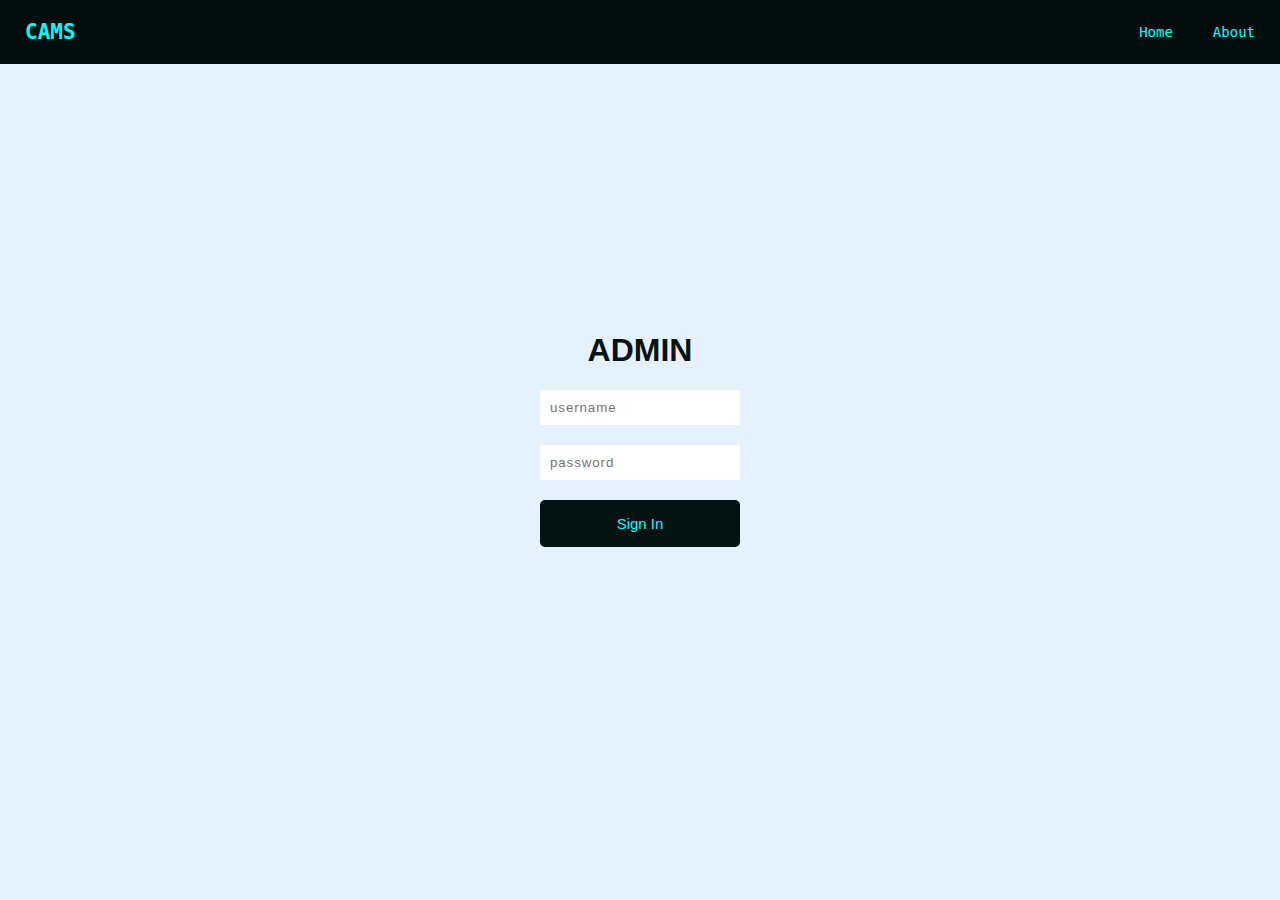
==== frontend/admin-login.html @ b190b0d1 "feat: separate each part into their own file and implement admin login logic" ====
<!DOCTYPE html>
<html lang="en">
  <head>
    <meta charset="UTF-8" />
    <meta
      http-equiv="X-UA-Compatible"
      content="IE=edge"
    />
    <meta
      name="viewport"
      content="width=device-width, initial-scale=1.0"
    />
    <!-- <link
      rel="preconnect"
      href="https://fonts.googleapis.com"
    />
    <link
      rel="preconnect"
      href="https://fonts.gstatic.com"
      crossorigin
    />
    <link
      href="https://fonts.googleapis.com/css2?family=Montserrat:wght@200;300&family=Quicksand:wght@300&family=Secular+One&family=Montserrat+Alternates:wght@100;800&family=Saira:wght@100&family=Ysabeau:wght@200&family=Roboto+Mono:wght@200&family=Share+Tech+Mono&family=Ubuntu+Mono&display=swap"
      rel="stylesheet"
    /> -->
    <link
      rel="stylesheet"
      href="https://cdnjs.cloudflare.com/ajax/libs/font-awesome/6.4.0/css/all.min.css"
      integrity="sha512-iecdLmaskl7CVkqkXNQ/ZH/XLlvWZOJyj7Yy7tcenmpD1ypASozpmT/E0iPtmFIB46ZmdtAc9eNBvH0H/ZpiBw=="
      crossorigin="anonymous"
      referrerpolicy="no-referrer"
    />
    <link
      rel="stylesheet"
      href="./styles.css"
    />
    <title>Admin Log In</title>
  </head>
  <body>
    <section id="admin-login">
      <header
        id="reporting-header"
        class="header"
      >
        <nav
          id="reporting-nav"
          class="nav"
        >
          <div id="reporting-nav-logo-container">
            <h2 id="reporting-nav-logo"><a href="./index.html">CAMS</a></h2>
          </div>

          <div id="reporting-nav-link-container">
            <i
              class="fa fa-bars icon"
              id="hamburger"
            ></i>
            <ul id="reporting-nav-link">
              <li>
                <a
                  href="./index/html"
                  class="link"
                  >Home</a
                >
              </li>
              <li>
                <a
                  href="./index.html#about"
                  class="link"
                  >About</a
                >
              </li>

              <!-- <li>
                <a href="./admin-login.html"
                  ><button class="btn btn-admin-login link">
                    Sign In As Admin
                  </button></a
                >
              </li> -->

              <!-- <li>
                <a href=""
                  ><button class="btn btn-admin-login link">Sign Out</button></a
                >
              </li> -->
            </ul>
          </div>
        </nav>
      </header>
      <h1>ADMIN</h1>
      <form
        action=""
        name="admin-login"
        method="post"
      >
        <input
          type="text"
          class="input"
          id="username"
          name="username"
          placeholder="username"
        />
        <input
          type="password"
          class="input"
          id="password"
          placeholder="password"
          name="password"
        />
        <button
          type="submit"
          class="btn"
          id="login"
          name="login"
        >
          Sign In
        </button>
        <!-- <a href="./dashboard.html"
          ><button
            type="button"
            class="btn"
            id="login"
            name="login"
          >
            Sign In
          </button></a
        > -->
      </form>

      <!--        MENU ON MOBILE DEVICES      -->
      <aside id="menu-container">
        <div id="menu-icon-container">
          <i
            class="fa fa-times icon"
            id="close-menu"
          ></i>
        </div>
        <div id="menu-link-wrapper">
          <ul id="menu-link">
            <li>
              <a
                href="./index.html"
                class="link"
                >Home</a
              >
            </li>
            <li>
              <a
                href="./index.html#about"
                class="link"
                >About</a
              >
            </li>
            <li>
              <a href="./admin-login.html"
                ><button class="btn btn-admin-login link">Sign In</button></a
              >
            </li>
            <!-- <li>
              <a href=""
                ><button class="btn btn-admin-login link">Sign Out</button></a
              >
            </li> -->
          </ul>
        </div>
      </aside>
    </section>
    <script src="./admin-login.js"></script>
  </body>
</html>
---- frontend/styles.css ----
:root {
  /* Color Scheme */
  --aqua: #00ffff;
  --dark-aqua: #041212;
  --darker-aqua: #020c0c;
  --slate: #8892b0;
  --light-slate: #a8b2d1;
  --lighter-slate: #ccd6f6;
  --white: #e6f1ff;
  --black: #000;

  /* Font Family ----------------------------------*/
  --ff-mono: "Share Tech Mono", "Ubuntu Mono", "Roboto Mono", monospace;
  --ff-sans: "Montserrat", "Quicksand", "Century Gothic", sans-serif;

  /* FONT SIZES */
  --fs-para: clamp(1.2rem, 1.3vw, 1.4rem);
  --fs-heading1: clamp(2.2rem, 4vw, 4.3rem);
  --fs-heading2: clamp(1.7rem, 2.5vw, 2.5rem);
  --fs-link: clamp(1.8rem, 4vw, 2rem);
  --fs-tools: clamp(1.5rem, 4vw, 1.7rem);

  /* Other variables */
}

* {
  margin: 0;
  padding: 0;
  box-sizing: border-box;
}
html {
  font-size: 62.5%;
  height: 100%;
  scroll-behavior: smooth;
}
body {
  font-size: 1.6rem;
  height: 100%;
  /* overflow: hidden; */
}

#root {
  width: 100%;
}

#inner-container {
  /* min-height: 100vh; */
  /* background-color: var(--maroon); */
}
/* #reporting-container {
  display: none;
} */

.header {
  position: fixed;
  top: 0;
  width: 100%;
  padding: 20px 0;
  display: flex;
  align-items: center;
  color: var(--aqua);
  z-index: 1;
  font-family: var(--ff-mono);
  background-color: var(--darker-aqua);
  font-size: var(--fs-para);
}

/* Navigation --------------------------------------------------------------------------------------------------*/
.nav {
  display: flex;
  justify-content: space-between;
  align-items: center;
  width: 100%;
  padding: 0 25px;
}
#reporting-nav-link {
  /* display: flex; */
  align-items: center;
  justify-content: center;
  list-style: none;
  gap: 40px;
  cursor: pointer;
  display: none;
}

#reporting-nav-link li {
  list-style: none;
}

#reporting-nav-link a,
#reporting-nav-logo a {
  text-decoration: none;
  color: var(--aqua);
}

#reporting-nav-link a:hover {
  color: var(--lighter-slate);
}

/* -------------BUTTON STYLES ---------------------------- */
.btn {
  padding: 15px 30px;
  border-radius: 5px;
  border: none;
  outline: none;
  cursor: pointer;
}
.btn a {
  text-decoration: none;
  color: inherit;
}

#btn-read-more {
  border: 1px solid var(--aqua);
  background: transparent;
  color: var(--aqua);
}

#btn-report-case {
  color: var(--white);
  background-color: var(--aqua);
  background-color: #791111;
  box-shadow: 2px 2px 4px var(--black), -2px -2px 4px var(--black);
}

.btn-admin-login {
  border: 1px solid var(--aqua);
  background: transparent;
  color: var(--aqua);
  /* color: slategray; */
}

.btn-admin-login:hover,
#btn-read-more:hover {
  color: var(--black);
  background-color: var(--aqua);
}

/* #btn-read-more:hover {
  color: var(--black);
  background-color: var(--aqua);
} */

#login,
#btn-submit-case,
#add-perpetrator {
  background-color: var(--dark-aqua);
  color: var(--aqua);
  padding: 15px;
  font-size: 1.5rem;
}

#login {
  width: 100%;
  max-width: 200px;
}

#add-perpetrator {
  padding: 10px 15px;
  font-size: 1.3rem;
}

#login:hover,
#btn-submit-case:hover,
#add-perpetrator:hover {
  opacity: 0.8;
}

/* -------------------- INPUT STYLES --------------------- */

.input,
.select {
  border: none;
  outline: none;
  width: 100%;
  max-width: 200px;
  margin-bottom: 20px;
  padding: 10px;
  color: var(--dark-aqua);
  font-family: var(--ff-sans);
  letter-spacing: 0.9px;
}

/* Reporting Footer -----------------------------------------------------------------------------------*/
#reporting-footer {
  width: 100%;
  padding: 30px 0;
  display: flex;
  align-items: center;
  justify-content: center;
  color: var(--aqua);
  background-color: var(--darker-aqua);
}
#reporting-footer p {
  font-family: var(--ff-mono);
  font-size: var(--fs-para);
  text-align: center;
  padding: 0 20px;
  line-height: 1.9;
}

.icon {
  font-size: 2rem;
  cursor: pointer;
  color: var(--aqua);
}

/*---------------------------MENU FOR MOBILE DEVICES */

#menu-container {
  position: fixed;
  top: 0;
  right: 0;
  display: none;
  width: 60%;
  height: 100%;
  z-index: 2;
  padding: 20px 25px;
  flex-direction: column;
  gap: 50px;
  background-color: var(--dark-aqua);
  font-family: var(--ff-mono);
}

#menu-icon-container {
  display: flex;
  justify-content: flex-end;
}

#menu-link {
  display: flex;
  flex-direction: column;
  align-items: center;
  justify-content: center;
  list-style: none;
  gap: 40px;
  cursor: pointer;
}

#menu-link li {
  list-style: none;
}

#menu-link a {
  text-decoration: none;
  color: var(--aqua);
}

#menu-link a:hover {
  color: var(--lighter-slate);
}

#menu-link-wrapper {
}

#close-menu {
}

/* PAGES FOR REPORTING ----------------------------------------------------------------*/

/* ----------- HOME  ---------------------- */
#home {
  min-height: 100vh;
  background: linear-gradient(rgba(0, 0, 0, 0.9), rgba(0, 0, 0, 0.9)),
    url("./assets/child1.jpg");
  background-repeat: no-repeat;
  background-position: center;
  background-size: cover;
  display: flex;
  justify-content: center;
  /* padding: 100px 0; */
  /* align-items: center; */
  font-family: "Montserrat Alternates", sans-serif;
  padding: 100px 0;
}
#home-wrapper {
  width: 100%;
  padding: 0 15px;
  display: flex;
  flex-direction: column;
  align-items: center;
  /* justify-content: center; */
  gap: 30px;
}
#home-wrapper h1 {
  text-align: center;
  font-size: var(--fs-heading1);
  line-height: 1.7;
  /* color: var(--white); */
  color: #791111;
  /* margin-bottom: 30px; */
}

#home-wrapper h3 {
  text-align: center;
  font-size: var(--fs-heading2);
  line-height: 1.7;
  color: var(--slate);
}

#home-btn-container {
  display: flex;
  gap: 20px;
  align-self: center;
  font-family: var(--ff-sans);
}

#about {
  /* display: none; */
  min-height: 100vh;
  display: flex;
  background-color: var(--darker-aqua);
  justify-content: center;
  /* padding: 100px 0; */
  color: var(--white);
  /* align-items: center; */
}
#about-container {
  display: flex;
  flex-direction: column;
  justify-content: center;
  align-items: center;
  padding: 20px;
  gap: 30px;
}
#about-container h1 {
  font-size: var(--fs-heading1);
  font-family: var(--ff-mono);
}
#about-body {
  display: flex;
  flex-direction: column;
  justify-content: center;
  align-items: center;
  gap: 20px;
}
#about-text-container p {
  font-family: var(--ff-sans);
  font-weight: bold;
  font-size: var(--fs-para);
  max-width: 500px;
  line-height: 2.5;
}

#about-image-container img {
  width: 100%;
  height: auto;
  max-width: 400px;
  border-radius: 5%;
}
/* #reporting {
  display: none;
} */
#admin-login,
#reporting {
  /* min-height: 100vh; */
  background-color: var(--white);
  /* display: none; */
  flex-direction: column;
  align-items: center;
  justify-content: center;
}
#admin-login {
  display: flex;
  min-height: 100vh;
}

#admin-login form {
  display: flex;
  flex-direction: column;
  align-items: center;
  justify-content: center;
  width: 50%;
  height: 200px;
  /* background-color: red; */
}
#admin-login h1 {
  font-family: var(--ff-sans);
  color: var(--dark-aqua);
}
#reporting {
  position: relative;
  /* background-color: var(--dark-aqua); */
}
#reporting-page-container {
  /* height: 80%; */
  width: 100%;
  display: flex;
  flex-direction: column;
  /* align-items: center; */
  justify-content: center;
  /* background-color: green; */
  gap: 30px;
  max-width: 700px;
  padding: 20px;
}

.fieldset {
  font-family: var(--ff-sans);
  border-radius: 5px;
  /* overflow-y: auto; */
  /* width: 100%; */
  /* display: flex;
  flex-direction: column; */
  /* background-color: var(--dark-aqua); */
}
.fieldset legend {
  padding: 5px;
}
.fieldset input {
  max-width: 250px;
  margin-top: 5px;
  margin-bottom: 0;
  /* max-width: 300px; */
}

.fieldset select {
  /* width: 100%;
  max-width: 200px; */
  margin-top: 5px;
  padding: 10px;
  background-color: #fff;
}
.reporting-input-container {
  display: flex;
  flex-wrap: wrap;
  /* grid-template-columns: 100%; */
  gap: 10px;
  padding: 20px;
  /* height: 400px; */
}
.fieldset label {
  color: var(--dark-aqua);
  font-size: 1.2rem;
}
textarea {
  border: none;
  outline: none;
  width: 100%;
  max-width: 200px;
  margin-top: 5px;
  /* margin-bottom: 20px; */
  padding: 10px;
  color: var(--dark-aqua);
  font-family: var(--ff-sans);
  font-size: var(--fs-para);
  letter-spacing: 0.9px;
}
.table-wrapper {
  margin-top: 15px;
  width: 100%;
  max-width: 800px;
  overflow-x: auto;
  /* font-family: "Montserrat Alternates", sans-serif; */
}
table {
  width: 100%;
  /* width: 800px; */
  border-collapse: collapse;
  font-size: var(--fs-para);
}
thead {
  background-color: var(--dark-aqua);
  color: var(--aqua);
}

th,
td {
  /* border-bottom: 1px #aff solid; */
  padding: 8px;
  text-align: left;
}

tr:nth-child(even) {
  background-color: var(--dark-aqua);
  color: var(--aqua);
}

#add-perpetrator-container {
  padding-left: 5px;
  padding-top: 10px;
}

#submit-case-container {
  display: flex;
  justify-content: center;
  align-items: center;
}

/* #reporting {
  display: none;
  align-items: center;
  justify-content: center;
} */

/* ----------------------Modal ---------------------------- */
#modal {
  position: fixed;
  top: 0;
  left: 0;
  width: 100%;
  height: 100%;
  background: linear-gradient(rgba(0, 0, 0, 0.6), rgba(0, 0, 0, 0.6));

  display: none;
  flex-direction: column;
  align-items: center;
  justify-content: center;
  z-index: 5;
  font-family: "Montserat Alternates", sans-serif;
}
#modal-wrapper {
  width: 90%;
  max-width: 400px;
  background-color: var(--white);
  padding: 10px;
  font-size: var(--fs-para);
  display: flex;
  flex-direction: column;
  gap: 20px;
  margin-top: 25px;
}
.modal-head,
.modal-footer {
  display: flex;
  align-items: center;
  justify-content: space-between;
  color: var(--dark-aqua);
}
.modal-body {
  padding: 0 10px;
}
.modal-body input,
.modal-body select,
.modal-body textarea {
  margin-top: 5px;
  width: 100%;
  max-width: none;
  background-color: #fff;
  border: none;
}
.modal-head .icon {
  color: var(--dark-aqua);
}

.modal-footer {
  justify-content: flex-end;
  padding-right: 10px;
}

.modal-footer button {
  background-color: var(--dark-aqua);
  color: var(--aqua);
  padding: 10px 30px;
}

.modal-footer button:hover {
  opacity: 0.8;
}

/* --------------------------DASHBORAD--------------------------------------- */
#dashboard {
  position: relative;
}
#dashboard-header {
  position: absolute;
  top: 0;
  left: 0;
}

#dashboard-body {
  padding-top: 50px;
  /* background-color: blue; */
  min-height: 100vh;
  display: flex;
  flex-direction: column;
  gap: 20px;
  position: relative;
}
#chart-container {
  min-height: 40vh;
  width: 100%;
  display: flex;
  flex-direction: column;
  justify-content: center;
  align-items: center;
  /* display: grid;
  grid-template-columns: 33%; */
  gap: 20px;
  padding: 15px;
  /* background-color: #000; */
  overflow-x: auto;
}
#mChart,
#yChart {
  /* width: 400px; */
}

#table-container {
  background-color: white;
  padding-top: 60px;
  /* position: relative; */
}
.tabulator {
  height: 300px;
  padding: 10px;
  min-height: 300px;
}

.tabulator-row .tabulator-cell {
  /* height: 50px; */
  /* padding: 15px 0;
  padding-left: 10px;
  padding-bottom: 20px; */
}
.tabulator-tableholder {
  min-height: none;
}

.action-btn-container {
  z-index: 1;
  position: absolute;
  top: 55px;
  left: 0;
  width: 100%;
  height: 50px;
  display: flex;
  justify-content: flex-end;
  align-items: center;
  gap: 10px;
  padding: 40px 10px;
  /* background-color: white; */
}
#export {
  width: 100px;
  background-color: var(--dark-aqua);
  color: #fff;
  font-weight: bolder;
  border-radius: 5px;
}
#export option {
  background-color: var(--light-slate);
}

/* Media Queries ------------------------------------------------------------------------------*/

@media screen and (width >= 768px) {
  #hamburger {
    display: none;
  }
  #reporting-nav-link {
    display: flex;
  }
  #home {
    padding: 120px 0;
  }
  #about-body {
    flex-direction: row-reverse;
  }
  #chart-container {
    flex-direction: row;
    /* max-width: 400px; */
  }
}
/* @media screen and (width >= 480px){
  #chart-container {
    flex-direction: row;
    max-width: 300px;
  }
  canvas {
    width: 300px;
    height: 300px;
  }
} */
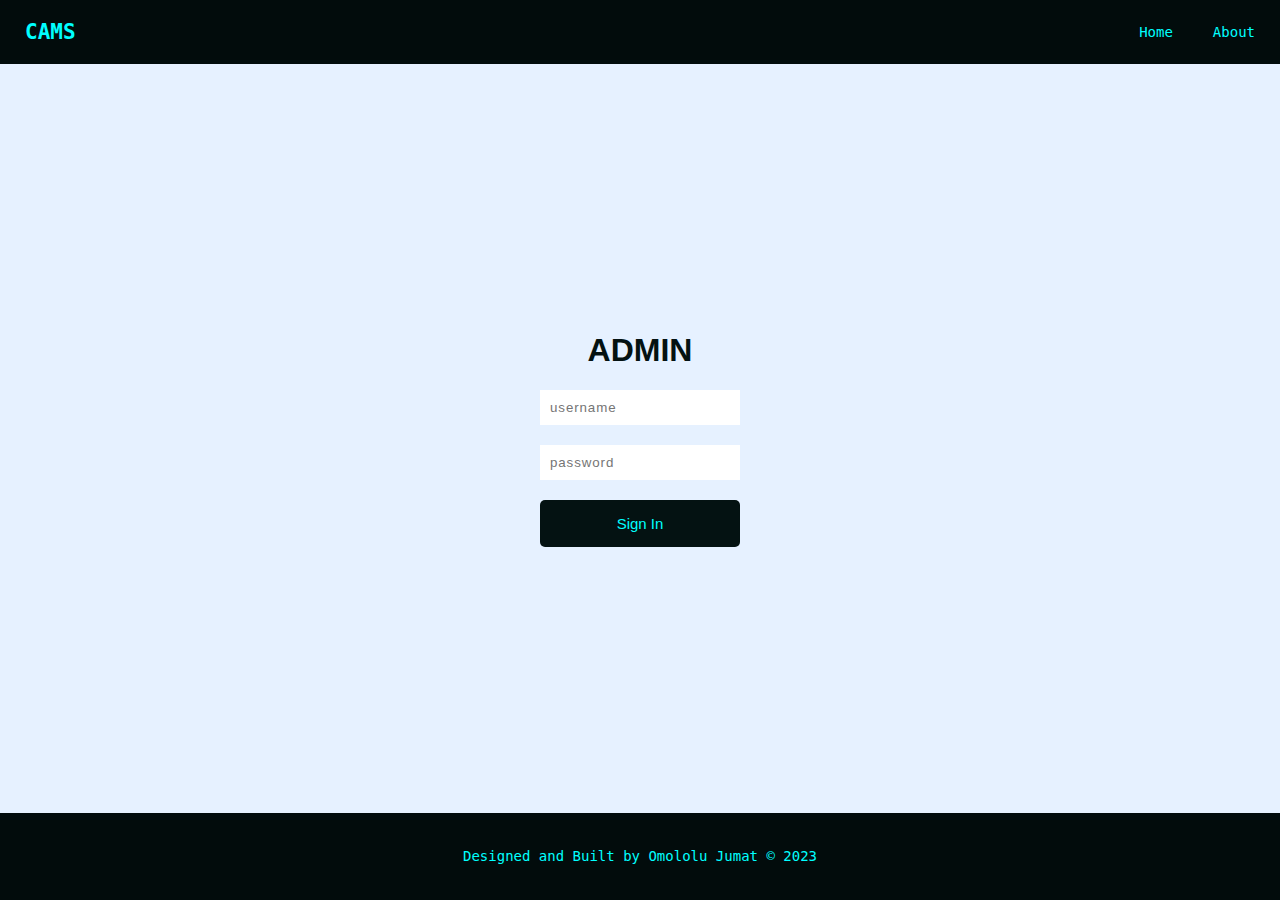
==== commit 171fcea2: "fix: addressed irregularities like overflow on the interface and complete the interpage routing" ====
--- a/frontend/admin-login.html
+++ b/frontend/admin-login.html
@@ -58,7 +58,7 @@
             <ul id="reporting-nav-link">
               <li>
                 <a
-                  href="./index/html"
+                  href="./index.html"
                   class="link"
                   >Home</a
                 >
@@ -88,6 +88,7 @@
           </div>
         </nav>
       </header>
+      <!-- <section class="admin-login-body"> -->
       <h1>ADMIN</h1>
       <form
         action=""
@@ -127,6 +128,7 @@
           </button></a
         > -->
       </form>
+      <!-- </section> -->
 
       <!--        MENU ON MOBILE DEVICES      -->
       <aside id="menu-container">
@@ -152,11 +154,11 @@
                 >About</a
               >
             </li>
-            <li>
+            <!-- <li>
               <a href="./admin-login.html"
                 ><button class="btn btn-admin-login link">Sign In</button></a
               >
-            </li>
+            </li> -->
             <!-- <li>
               <a href=""
                 ><button class="btn btn-admin-login link">Sign Out</button></a
@@ -164,7 +166,16 @@
             </li> -->
           </ul>
         </div>
+        <footer id="reporting-footer">
+          <p>Designed and Built by Omololu Jumat &copy; 2023</p>
+        </footer>
       </aside>
+      <footer
+        id="reporting-footer"
+        class="admin-login-footer"
+      >
+        <p>Designed and Built by Omololu Jumat &copy; 2023</p>
+      </footer>
     </section>
     <script src="./admin-login.js"></script>
   </body>
--- a/frontend/styles.css
+++ b/frontend/styles.css
@@ -52,7 +52,7 @@
 } */
 
 .header {
-  position: fixed;
+  position: sticky;
   top: 0;
   width: 100%;
   padding: 20px 0;
@@ -141,6 +141,10 @@
   background-color: var(--aqua);
 } */
 
+.sign-out,
+.protected {
+  display: none;
+}
 #login,
 #btn-submit-case,
 #add-perpetrator {
@@ -158,6 +162,11 @@
 #add-perpetrator {
   padding: 10px 15px;
   font-size: 1.3rem;
+}
+
+#btn-submit-case {
+  width: 100%;
+  /* padding: 20px 120px; */
 }
 
 #login:hover,
@@ -212,7 +221,7 @@
   top: 0;
   right: 0;
   display: none;
-  width: 60%;
+  width: 70%;
   height: 100%;
   z-index: 2;
   padding: 20px 25px;
@@ -363,6 +372,22 @@
 #admin-login {
   display: flex;
   min-height: 100vh;
+  /* flex-direction: column; */
+  justify-content: center;
+  align-items: center;
+  /* min-height: 100vh; */
+}
+#admin-login .header {
+  position: fixed;
+}
+.admin-login-body {
+  min-height: 100vh;
+  width: 100%;
+  display: flex;
+  flex-direction: column;
+  justify-content: center;
+  align-items: center;
+  background-color: red;
 }
 
 #admin-login form {
@@ -378,31 +403,36 @@
   font-family: var(--ff-sans);
   color: var(--dark-aqua);
 }
+
+.admin-login-footer {
+  position: fixed;
+  bottom: 0;
+  left: 0;
+}
 #reporting {
   position: relative;
   /* background-color: var(--dark-aqua); */
 }
 #reporting-page-container {
-  /* height: 80%; */
-  width: 100%;
-  display: flex;
-  flex-direction: column;
-  /* align-items: center; */
-  justify-content: center;
-  /* background-color: green; */
+  min-width: 100vw;
+  display: flex;
+  flex-direction: column;
+  align-items: center;
+  justify-content: center;
   gap: 30px;
-  max-width: 700px;
   padding: 20px;
+  padding-top: 60px;
 }
 
 .fieldset {
   font-family: var(--ff-sans);
   border-radius: 5px;
   /* overflow-y: auto; */
-  /* width: 100%; */
+  width: 100%;
   /* display: flex;
   flex-direction: column; */
   /* background-color: var(--dark-aqua); */
+  max-width: 600px;
 }
 .fieldset legend {
   padding: 5px;
@@ -427,6 +457,8 @@
   /* grid-template-columns: 100%; */
   gap: 10px;
   padding: 20px;
+  /* width: 100%;
+  max-width: 700px; */
   /* height: 400px; */
 }
 .fieldset label {
@@ -449,7 +481,6 @@
 .table-wrapper {
   margin-top: 15px;
   width: 100%;
-  max-width: 800px;
   overflow-x: auto;
   /* font-family: "Montserrat Alternates", sans-serif; */
 }
@@ -458,6 +489,7 @@
   /* width: 800px; */
   border-collapse: collapse;
   font-size: var(--fs-para);
+  /* max-width: 800px; */
 }
 thead {
   background-color: var(--dark-aqua);
@@ -485,6 +517,8 @@
   display: flex;
   justify-content: center;
   align-items: center;
+  width: 100%;
+  max-width: 600px;
 }
 
 /* #reporting {
@@ -559,17 +593,21 @@
 }
 
 /* --------------------------DASHBORAD--------------------------------------- */
-#dashboard {
+/* #dashboard {
   position: relative;
 }
+
 #dashboard-header {
   position: absolute;
   top: 0;
   left: 0;
-}
-
+} */
+
+#admin-name {
+  color: var(--slate);
+}
 #dashboard-body {
-  padding-top: 50px;
+  /* padding-top: 50px; */
   /* background-color: blue; */
   min-height: 100vh;
   display: flex;
@@ -597,7 +635,7 @@
 }
 
 #table-container {
-  background-color: white;
+  background-color: #fff;
   padding-top: 60px;
   /* position: relative; */
 }
@@ -620,7 +658,7 @@
 .action-btn-container {
   z-index: 1;
   position: absolute;
-  top: 55px;
+  /* top: 55px; */
   left: 0;
   width: 100%;
   height: 50px;
@@ -661,6 +699,18 @@
     flex-direction: row;
     /* max-width: 400px; */
   }
+
+  #menu-container {
+    display: none !important;
+  }
+
+  .action-btn-container {
+    /* top: 80px; */
+  }
+
+  #table-container {
+    /* padding-top: 85px; */
+  }
 }
 /* @media screen and (width >= 480px){
   #chart-container {
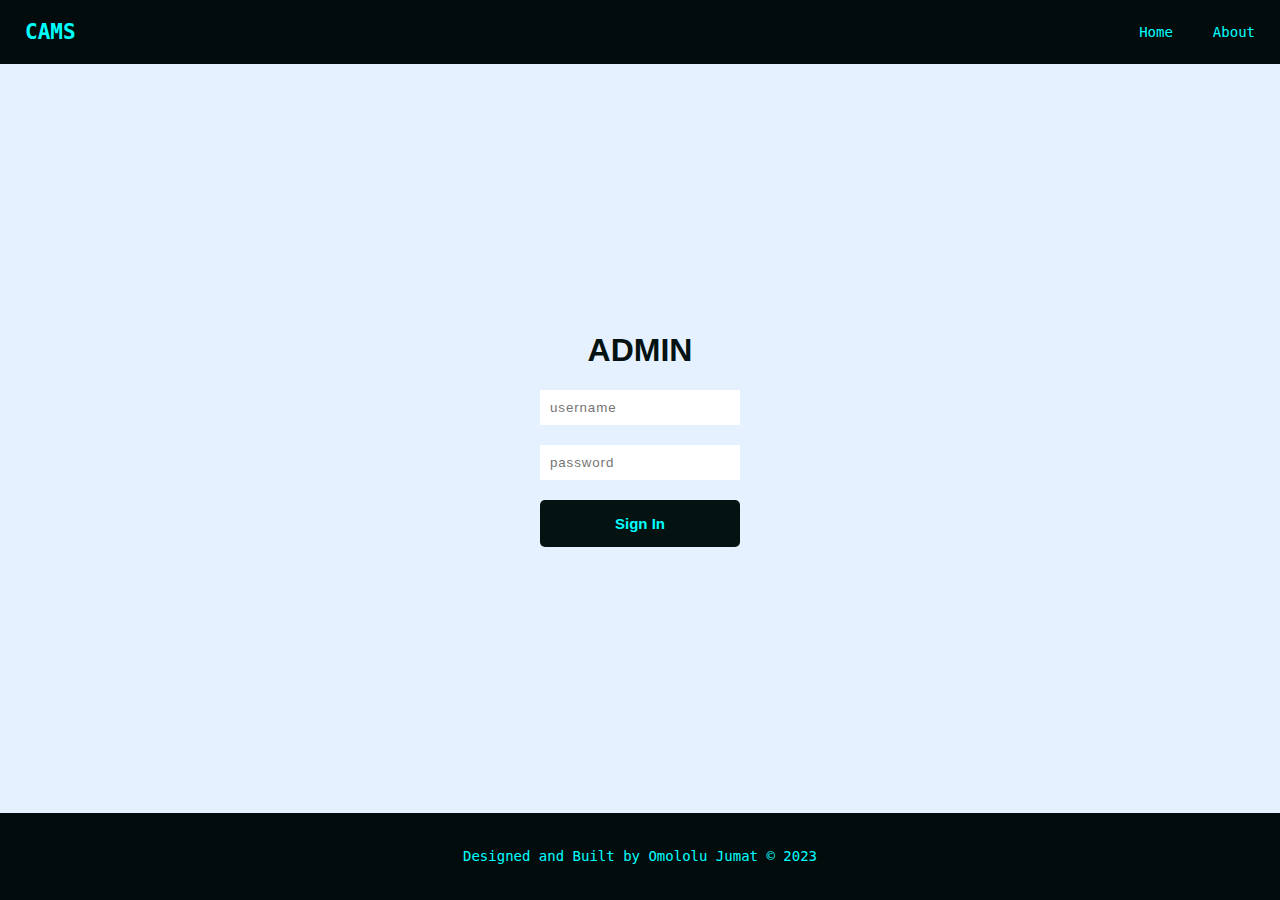
==== commit 0b6d22e1: "feat: implement admin login validation and authentication" ====
--- a/frontend/admin-login.html
+++ b/frontend/admin-login.html
@@ -90,6 +90,7 @@
       </header>
       <!-- <section class="admin-login-body"> -->
       <h1>ADMIN</h1>
+      <em class="error">** This field cannot be empty **</em>
       <form
         action=""
         name="admin-login"
@@ -97,20 +98,20 @@
       >
         <input
           type="text"
-          class="input"
+          class="input login-input"
           id="username"
           name="username"
           placeholder="username"
         />
         <input
           type="password"
-          class="input"
+          class="input login-input"
           id="password"
           placeholder="password"
           name="password"
         />
         <button
-          type="submit"
+          type="button"
           class="btn"
           id="login"
           name="login"
@@ -177,6 +178,8 @@
         <p>Designed and Built by Omololu Jumat &copy; 2023</p>
       </footer>
     </section>
+    <!-- <script src="https://unpkg.com/sweetalert/dist/sweetalert.min.js"></script> -->
+
     <script src="./admin-login.js"></script>
   </body>
 </html>
--- a/frontend/styles.css
+++ b/frontend/styles.css
@@ -16,7 +16,7 @@
   /* FONT SIZES */
   --fs-para: clamp(1.2rem, 1.3vw, 1.4rem);
   --fs-heading1: clamp(2.2rem, 4vw, 4.3rem);
-  --fs-heading2: clamp(1.7rem, 2.5vw, 2.5rem);
+  --fs-heading2: clamp(1.5rem, 2.5vw, 2.5rem);
   --fs-link: clamp(1.8rem, 4vw, 2rem);
   --fs-tools: clamp(1.5rem, 4vw, 1.7rem);
 
@@ -104,6 +104,8 @@
   border: none;
   outline: none;
   cursor: pointer;
+  font-family: var(--ff-sans);
+  font-weight: bold;
 }
 .btn a {
   text-decoration: none;
@@ -114,9 +116,11 @@
   border: 1px solid var(--aqua);
   background: transparent;
   color: var(--aqua);
+  padding: 20px 40px;
 }
 
 #btn-report-case {
+  padding: 20px 40px;
   color: var(--white);
   background-color: var(--aqua);
   background-color: #791111;
@@ -136,10 +140,9 @@
   background-color: var(--aqua);
 }
 
-/* #btn-read-more:hover {
-  color: var(--black);
-  background-color: var(--aqua);
-} */
+#btn-report-case:hover {
+  opacity: 0.8;
+}
 
 .sign-out,
 .protected {
@@ -279,7 +282,8 @@
   justify-content: center;
   /* padding: 100px 0; */
   /* align-items: center; */
-  font-family: "Montserrat Alternates", sans-serif;
+  font-family: var(--ff-sans);
+  font-weight: bolder;
   padding: 100px 0;
 }
 #home-wrapper {
@@ -308,10 +312,16 @@
 }
 
 #home-btn-container {
-  display: flex;
+  margin-top: 20px;
+  display: flex;
+  flex-direction: column;
   gap: 20px;
-  align-self: center;
-  font-family: var(--ff-sans);
+  /* align-self: center; */
+  justify-content: center;
+  align-items: center;
+  font-family: var(--ff-sans);
+  width: 100%;
+  text-align: center;
 }
 
 #about {
@@ -399,6 +409,12 @@
   height: 200px;
   /* background-color: red; */
 }
+.error {
+  display: none;
+  color: #ed1313;
+  font-size: 1.2rem;
+  font-family: var(--ff-sans);
+}
 #admin-login h1 {
   font-family: var(--ff-sans);
   color: var(--dark-aqua);
@@ -484,12 +500,13 @@
   overflow-x: auto;
   /* font-family: "Montserrat Alternates", sans-serif; */
 }
+
 table {
   width: 100%;
   /* width: 800px; */
   border-collapse: collapse;
   font-size: var(--fs-para);
-  /* max-width: 800px; */
+  /* max-width: 400px; */
 }
 thead {
   background-color: var(--dark-aqua);
@@ -505,7 +522,12 @@
 
 tr:nth-child(even) {
   background-color: var(--dark-aqua);
-  color: var(--aqua);
+  color: var(--white);
+}
+
+.fa-edit,
+.fa-trash {
+  cursor: pointer;
 }
 
 #add-perpetrator-container {
@@ -699,6 +721,9 @@
     flex-direction: row;
     /* max-width: 400px; */
   }
+  #home-btn-container {
+    flex-direction: row;
+  }
 
   #menu-container {
     display: none !important;
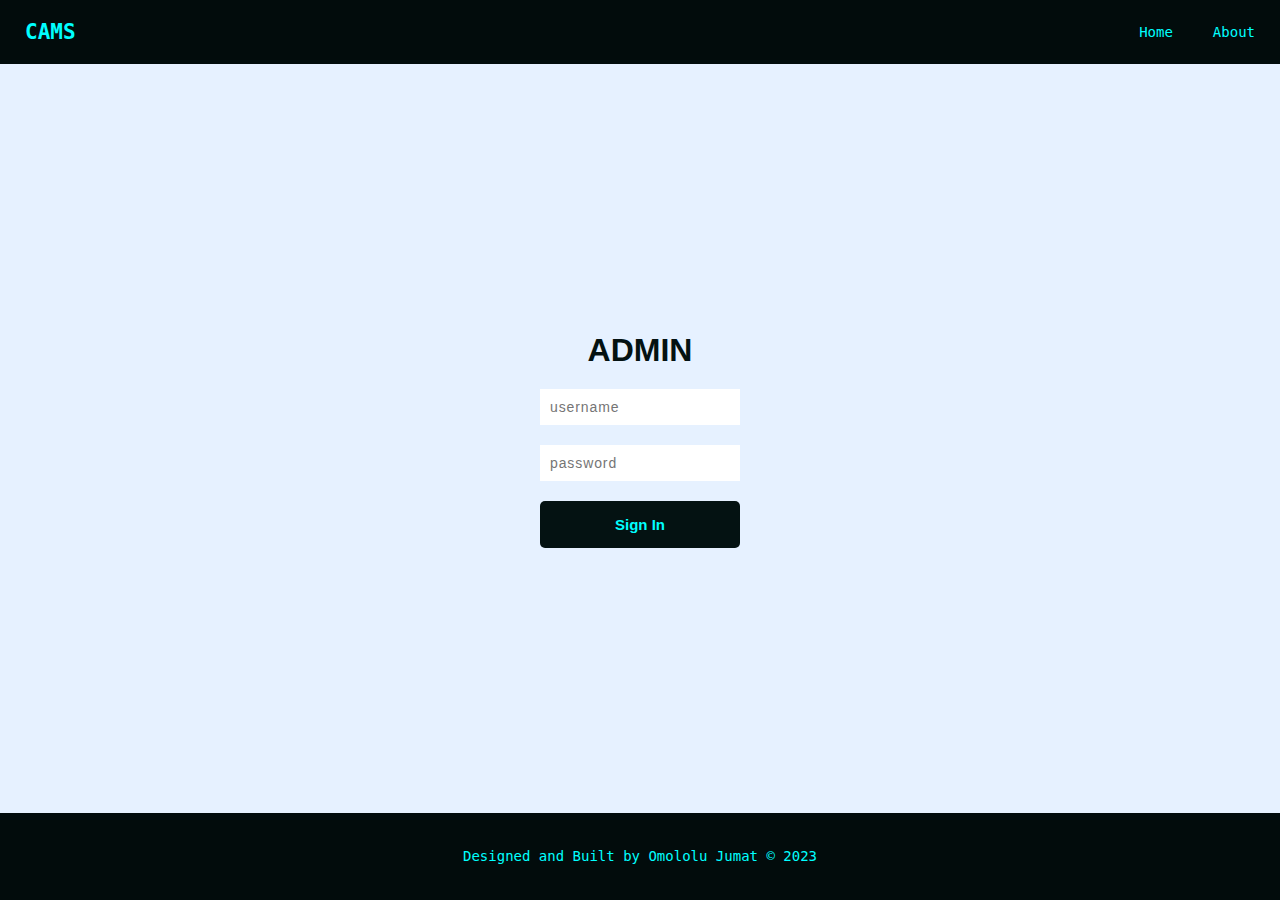
==== commit e3d6fd7e: "feat(major): render data on table, and make a bunch of facelifts on the interface" ====
--- a/frontend/admin-login.html
+++ b/frontend/admin-login.html
@@ -10,19 +10,7 @@
       name="viewport"
       content="width=device-width, initial-scale=1.0"
     />
-    <!-- <link
-      rel="preconnect"
-      href="https://fonts.googleapis.com"
-    />
-    <link
-      rel="preconnect"
-      href="https://fonts.gstatic.com"
-      crossorigin
-    />
-    <link
-      href="https://fonts.googleapis.com/css2?family=Montserrat:wght@200;300&family=Quicksand:wght@300&family=Secular+One&family=Montserrat+Alternates:wght@100;800&family=Saira:wght@100&family=Ysabeau:wght@200&family=Roboto+Mono:wght@200&family=Share+Tech+Mono&family=Ubuntu+Mono&display=swap"
-      rel="stylesheet"
-    /> -->
+
     <link
       rel="stylesheet"
       href="https://cdnjs.cloudflare.com/ajax/libs/font-awesome/6.4.0/css/all.min.css"
@@ -70,25 +58,11 @@
                   >About</a
                 >
               </li>
-
-              <!-- <li>
-                <a href="./admin-login.html"
-                  ><button class="btn btn-admin-login link">
-                    Sign In As Admin
-                  </button></a
-                >
-              </li> -->
-
-              <!-- <li>
-                <a href=""
-                  ><button class="btn btn-admin-login link">Sign Out</button></a
-                >
-              </li> -->
             </ul>
           </div>
         </nav>
       </header>
-      <!-- <section class="admin-login-body"> -->
+
       <h1>ADMIN</h1>
       <em class="error">** This field cannot be empty **</em>
       <form
@@ -118,18 +92,7 @@
         >
           Sign In
         </button>
-        <!-- <a href="./dashboard.html"
-          ><button
-            type="button"
-            class="btn"
-            id="login"
-            name="login"
-          >
-            Sign In
-          </button></a
-        > -->
       </form>
-      <!-- </section> -->
 
       <!--        MENU ON MOBILE DEVICES      -->
       <aside id="menu-container">
--- a/frontend/styles.css
+++ b/frontend/styles.css
@@ -19,8 +19,6 @@
   --fs-heading2: clamp(1.5rem, 2.5vw, 2.5rem);
   --fs-link: clamp(1.8rem, 4vw, 2rem);
   --fs-tools: clamp(1.5rem, 4vw, 1.7rem);
-
-  /* Other variables */
 }
 
 * {
@@ -36,20 +34,11 @@
 body {
   font-size: 1.6rem;
   height: 100%;
-  /* overflow: hidden; */
 }
 
 #root {
   width: 100%;
 }
-
-#inner-container {
-  /* min-height: 100vh; */
-  /* background-color: var(--maroon); */
-}
-/* #reporting-container {
-  display: none;
-} */
 
 .header {
   position: sticky;
@@ -74,7 +63,6 @@
   padding: 0 25px;
 }
 #reporting-nav-link {
-  /* display: flex; */
   align-items: center;
   justify-content: center;
   list-style: none;
@@ -131,7 +119,6 @@
   border: 1px solid var(--aqua);
   background: transparent;
   color: var(--aqua);
-  /* color: slategray; */
 }
 
 .btn-admin-login:hover,
@@ -169,7 +156,6 @@
 
 #btn-submit-case {
   width: 100%;
-  /* padding: 20px 120px; */
 }
 
 #login:hover,
@@ -190,7 +176,16 @@
   padding: 10px;
   color: var(--dark-aqua);
   font-family: var(--ff-sans);
+  font-size: var(--fs-para);
   letter-spacing: 0.9px;
+  cursor: pointer;
+}
+
+.modal-field::placeholder,
+.reporting-field::placeholder {
+  font-size: 1rem;
+  color: rgb(87, 100, 112);
+  line-height: 1.7;
 }
 
 /* Reporting Footer -----------------------------------------------------------------------------------*/
@@ -262,12 +257,6 @@
   color: var(--lighter-slate);
 }
 
-#menu-link-wrapper {
-}
-
-#close-menu {
-}
-
 /* PAGES FOR REPORTING ----------------------------------------------------------------*/
 
 /* ----------- HOME  ---------------------- */
@@ -280,8 +269,6 @@
   background-size: cover;
   display: flex;
   justify-content: center;
-  /* padding: 100px 0; */
-  /* align-items: center; */
   font-family: var(--ff-sans);
   font-weight: bolder;
   padding: 100px 0;
@@ -292,16 +279,13 @@
   display: flex;
   flex-direction: column;
   align-items: center;
-  /* justify-content: center; */
   gap: 30px;
 }
 #home-wrapper h1 {
   text-align: center;
   font-size: var(--fs-heading1);
   line-height: 1.7;
-  /* color: var(--white); */
   color: #791111;
-  /* margin-bottom: 30px; */
 }
 
 #home-wrapper h3 {
@@ -316,7 +300,6 @@
   display: flex;
   flex-direction: column;
   gap: 20px;
-  /* align-self: center; */
   justify-content: center;
   align-items: center;
   font-family: var(--ff-sans);
@@ -325,14 +308,11 @@
 }
 
 #about {
-  /* display: none; */
   min-height: 100vh;
   display: flex;
   background-color: var(--darker-aqua);
   justify-content: center;
-  /* padding: 100px 0; */
   color: var(--white);
-  /* align-items: center; */
 }
 #about-container {
   display: flex;
@@ -367,14 +347,10 @@
   max-width: 400px;
   border-radius: 5%;
 }
-/* #reporting {
-  display: none;
-} */
+
 #admin-login,
 #reporting {
-  /* min-height: 100vh; */
   background-color: var(--white);
-  /* display: none; */
   flex-direction: column;
   align-items: center;
   justify-content: center;
@@ -382,23 +358,12 @@
 #admin-login {
   display: flex;
   min-height: 100vh;
-  /* flex-direction: column; */
-  justify-content: center;
-  align-items: center;
-  /* min-height: 100vh; */
+  justify-content: center;
+  align-items: center;
 }
 #admin-login .header {
   position: fixed;
 }
-.admin-login-body {
-  min-height: 100vh;
-  width: 100%;
-  display: flex;
-  flex-direction: column;
-  justify-content: center;
-  align-items: center;
-  background-color: red;
-}
 
 #admin-login form {
   display: flex;
@@ -407,7 +372,6 @@
   justify-content: center;
   width: 50%;
   height: 200px;
-  /* background-color: red; */
 }
 .error {
   display: none;
@@ -427,8 +391,8 @@
 }
 #reporting {
   position: relative;
-  /* background-color: var(--dark-aqua); */
-}
+}
+
 #reporting-page-container {
   min-width: 100vw;
   display: flex;
@@ -438,16 +402,14 @@
   gap: 30px;
   padding: 20px;
   padding-top: 60px;
+  background-color: var(--white);
 }
 
 .fieldset {
   font-family: var(--ff-sans);
   border-radius: 5px;
-  /* overflow-y: auto; */
-  width: 100%;
-  /* display: flex;
-  flex-direction: column; */
-  /* background-color: var(--dark-aqua); */
+  width: 100%;
+
   max-width: 600px;
 }
 .fieldset legend {
@@ -457,25 +419,19 @@
   max-width: 250px;
   margin-top: 5px;
   margin-bottom: 0;
-  /* max-width: 300px; */
 }
 
 .fieldset select {
-  /* width: 100%;
-  max-width: 200px; */
   margin-top: 5px;
   padding: 10px;
   background-color: #fff;
 }
+
 .reporting-input-container {
   display: flex;
   flex-wrap: wrap;
-  /* grid-template-columns: 100%; */
   gap: 10px;
   padding: 20px;
-  /* width: 100%;
-  max-width: 700px; */
-  /* height: 400px; */
 }
 .fieldset label {
   color: var(--dark-aqua);
@@ -487,7 +443,6 @@
   width: 100%;
   max-width: 200px;
   margin-top: 5px;
-  /* margin-bottom: 20px; */
   padding: 10px;
   color: var(--dark-aqua);
   font-family: var(--ff-sans);
@@ -498,15 +453,12 @@
   margin-top: 15px;
   width: 100%;
   overflow-x: auto;
-  /* font-family: "Montserrat Alternates", sans-serif; */
 }
 
 table {
   width: 100%;
-  /* width: 800px; */
   border-collapse: collapse;
   font-size: var(--fs-para);
-  /* max-width: 400px; */
 }
 thead {
   background-color: var(--dark-aqua);
@@ -515,7 +467,6 @@
 
 th,
 td {
-  /* border-bottom: 1px #aff solid; */
   padding: 8px;
   text-align: left;
 }
@@ -542,12 +493,6 @@
   width: 100%;
   max-width: 600px;
 }
-
-/* #reporting {
-  display: none;
-  align-items: center;
-  justify-content: center;
-} */
 
 /* ----------------------Modal ---------------------------- */
 #modal {
@@ -557,7 +502,6 @@
   width: 100%;
   height: 100%;
   background: linear-gradient(rgba(0, 0, 0, 0.6), rgba(0, 0, 0, 0.6));
-
   display: none;
   flex-direction: column;
   align-items: center;
@@ -615,22 +559,11 @@
 }
 
 /* --------------------------DASHBORAD--------------------------------------- */
-/* #dashboard {
-  position: relative;
-}
-
-#dashboard-header {
-  position: absolute;
-  top: 0;
-  left: 0;
-} */
 
 #admin-name {
   color: var(--slate);
 }
 #dashboard-body {
-  /* padding-top: 50px; */
-  /* background-color: blue; */
   min-height: 100vh;
   display: flex;
   flex-direction: column;
@@ -644,27 +577,19 @@
   flex-direction: column;
   justify-content: center;
   align-items: center;
-  /* display: grid;
-  grid-template-columns: 33%; */
-  gap: 20px;
-  padding: 15px;
-  /* background-color: #000; */
+
   overflow-x: auto;
 }
-#mChart,
-#yChart {
-  /* width: 400px; */
-}
 
 #table-container {
-  background-color: #fff;
-  padding-top: 60px;
-  /* position: relative; */
+  background-color: var(--dark-aqua);
 }
 .tabulator {
   height: 300px;
-  padding: 10px;
   min-height: 300px;
+  margin-top: 40px;
+  font-family: var(--ff-sans);
+  font-size: var(--fs-para);
 }
 
 .tabulator-row .tabulator-cell {
@@ -678,28 +603,124 @@
 }
 
 .action-btn-container {
-  z-index: 1;
-  position: absolute;
-  /* top: 55px; */
+  z-index: 2;
+  position: fixed;
   left: 0;
   width: 100%;
-  height: 50px;
-  display: flex;
-  justify-content: flex-end;
-  align-items: center;
-  gap: 10px;
-  padding: 40px 10px;
-  /* background-color: white; */
+  height: 40px;
+  display: flex;
+  justify-content: space-between;
+  align-items: center;
+  padding: 0 10px;
+  background-color: var(--dark-aqua);
 }
 #export {
   width: 100px;
   background-color: var(--dark-aqua);
-  color: #fff;
+  color: var(--aqua);
   font-weight: bolder;
   border-radius: 5px;
+  margin-bottom: 0;
 }
 #export option {
   background-color: var(--light-slate);
+}
+#search {
+  padding: 10px;
+  background-color: var(--dark-aqua);
+  color: var(--aqua);
+  border-bottom: 1px solid var(--aqua);
+}
+
+/* FILTER CONTAINER */
+
+#filter-container {
+  position: fixed;
+  top: 0;
+  right: 0;
+  display: none;
+  width: 100%;
+  height: 100%;
+  z-index: 3;
+  padding: 20px 25px;
+  flex-direction: column;
+  gap: 50px;
+  background-color: rgba(0, 0, 0, 0.95);
+  color: var(--aqua);
+  font-family: var(--ff-mono);
+  font-size: var(--fs-para);
+  overflow: auto;
+}
+#filter-close {
+  color: var(--aqua);
+  font-size: 1.7rem;
+  display: block;
+  text-align: right;
+  cursor: pointer;
+}
+.filter-tag label {
+  display: block;
+  margin-bottom: 15px;
+}
+.filter-tag select {
+  max-width: none;
+  border-radius: 10px;
+}
+.filter-item li {
+  list-style: none;
+  cursor: pointer;
+}
+.filter-item input {
+  cursor: pointer;
+}
+#filter-selection-container {
+  border: 1px ridge var(--aqua);
+  padding: 20px;
+  display: flex;
+  flex-direction: column;
+  gap: 20px;
+}
+.filter-title {
+  margin-bottom: 15px;
+}
+.filter-item {
+  display: none;
+}
+#filter-abuse-type {
+  display: block;
+}
+
+#filtered-item-container {
+  border: 1px ridge var(--aqua);
+  padding: 20px;
+  display: flex;
+}
+.filtered-item {
+  background-color: var(--aqua);
+  padding: 10px;
+  color: var(--darker-aqua);
+  font-size: 1.2rem;
+  display: flex;
+  justify-content: center;
+  align-items: center;
+  gap: 5px;
+  border-radius: 5px;
+  flex-wrap: wrap;
+}
+.filtered-item .fa-times {
+  font-size: 1rem;
+  color: var(--darker-aqua);
+  cursor: pointer;
+}
+
+.sub-heading {
+  margin-bottom: 10px;
+}
+
+.actor {
+  display: inline-block;
+  margin-right: 30px;
+  margin-bottom: 30px;
 }
 
 /* Media Queries ------------------------------------------------------------------------------*/
@@ -719,7 +740,6 @@
   }
   #chart-container {
     flex-direction: row;
-    /* max-width: 400px; */
   }
   #home-btn-container {
     flex-direction: row;
@@ -728,22 +748,4 @@
   #menu-container {
     display: none !important;
   }
-
-  .action-btn-container {
-    /* top: 80px; */
-  }
-
-  #table-container {
-    /* padding-top: 85px; */
-  }
-}
-/* @media screen and (width >= 480px){
-  #chart-container {
-    flex-direction: row;
-    max-width: 300px;
-  }
-  canvas {
-    width: 300px;
-    height: 300px;
-  }
-} */
+}
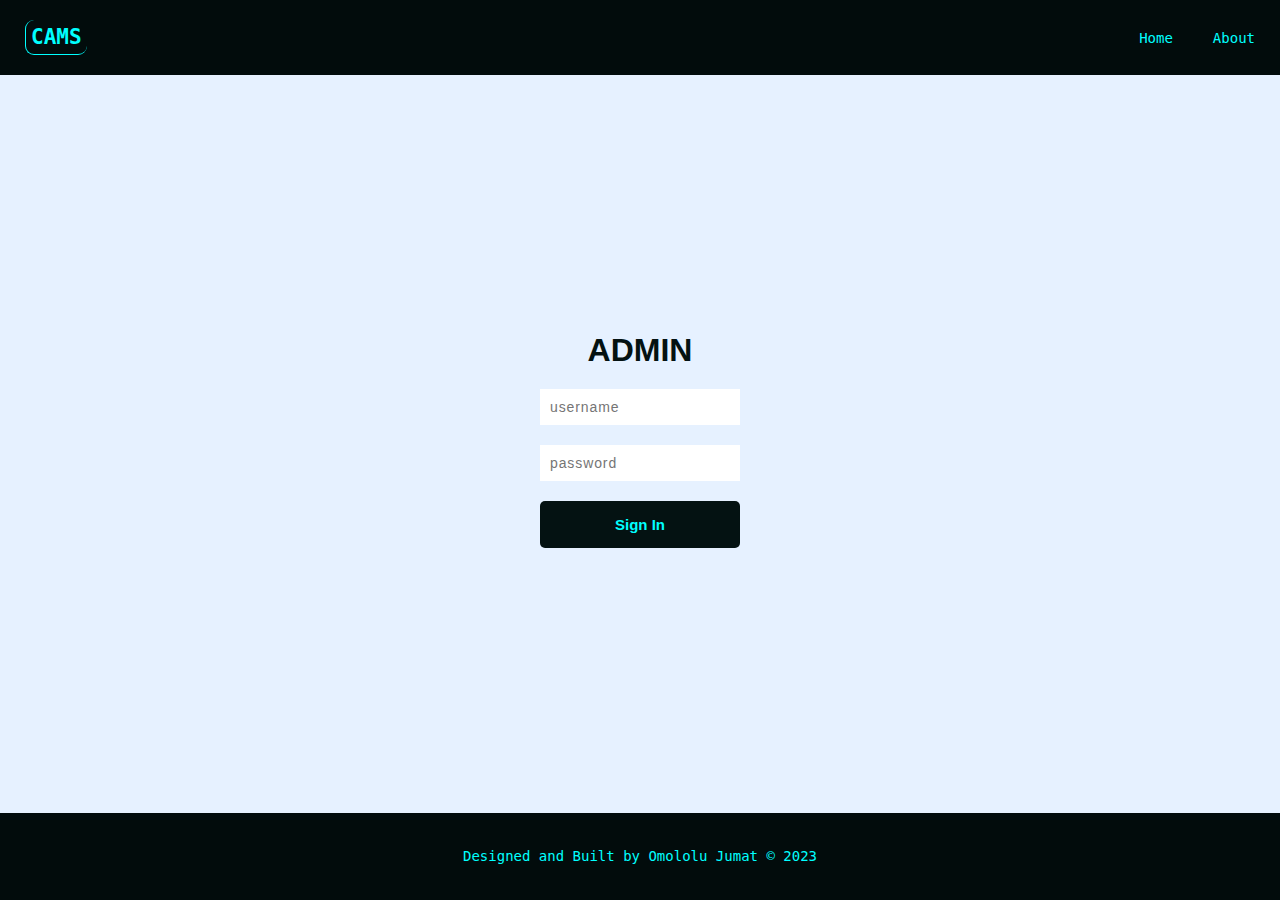
==== commit ab455513: "feat: introduce superadmin system" ====
--- a/frontend/admin-login.html
+++ b/frontend/admin-login.html
@@ -118,16 +118,6 @@
                 >About</a
               >
             </li>
-            <!-- <li>
-              <a href="./admin-login.html"
-                ><button class="btn btn-admin-login link">Sign In</button></a
-              >
-            </li> -->
-            <!-- <li>
-              <a href=""
-                ><button class="btn btn-admin-login link">Sign Out</button></a
-              >
-            </li> -->
           </ul>
         </div>
         <footer id="reporting-footer">
--- a/frontend/styles.css
+++ b/frontend/styles.css
@@ -75,6 +75,13 @@
   list-style: none;
 }
 
+#reporting-nav-logo {
+  border-left: 1px solid var(--aqua);
+  border-bottom: 1px solid var(--aqua);
+  padding: 5px;
+  border-radius: 9px;
+}
+
 #reporting-nav-link a,
 #reporting-nav-logo a {
   text-decoration: none;
@@ -567,27 +574,47 @@
   min-height: 100vh;
   display: flex;
   flex-direction: column;
+  /* gap: 20px; */
+  position: relative;
+  align-items: center;
+  background-color: var(--darker-aqua);
+}
+#dashboard-body-wrapper {
+  display: flex;
+  flex-direction: column;
   gap: 20px;
-  position: relative;
+  width: 100%;
+  height: 100%;
+  max-width: 1100px;
 }
 #chart-container {
   min-height: 40vh;
   width: 100%;
   display: flex;
   flex-direction: column;
-  justify-content: center;
-  align-items: center;
-
+  /* justify-content: center; */
+  align-items: center;
   overflow-x: auto;
+  gap: 50px;
+  background-color: #f6f9fa;
+  padding: 20px 0;
+}
+.chart-item {
+  flex: 1;
+  min-width: 300px;
+  max-width: 400px;
+  padding: 0 10px;
 }
 
 #table-container {
   background-color: var(--dark-aqua);
 }
+
+/* Classes from the Tabulator library   ------starts*/
 .tabulator {
   height: 300px;
   min-height: 300px;
-  margin-top: 40px;
+  /* margin-top: 40px; */
   font-family: var(--ff-sans);
   font-size: var(--fs-para);
 }
@@ -602,10 +629,12 @@
   min-height: none;
 }
 
+/* Classess from the Tabulator library  --------ends*/
+
 .action-btn-container {
-  z-index: 2;
-  position: fixed;
-  left: 0;
+  /* z-index: 2; */
+  /* position: fixed; */
+  /* left: 0; */
   width: 100%;
   height: 40px;
   display: flex;
@@ -613,6 +642,7 @@
   align-items: center;
   padding: 0 10px;
   background-color: var(--dark-aqua);
+  /* max-width: 1100px; */
 }
 #export {
   width: 100px;
@@ -642,7 +672,7 @@
   width: 100%;
   height: 100%;
   z-index: 3;
-  padding: 20px 25px;
+  padding: 30px 25px 20px;
   flex-direction: column;
   gap: 50px;
   background-color: rgba(0, 0, 0, 0.95);
@@ -650,6 +680,11 @@
   font-family: var(--ff-mono);
   font-size: var(--fs-para);
   overflow: auto;
+  align-items: center;
+}
+#filter-wrapper {
+  width: 100%;
+  max-width: 600px;
 }
 #filter-close {
   color: var(--aqua);
@@ -721,6 +756,195 @@
   display: inline-block;
   margin-right: 30px;
   margin-bottom: 30px;
+}
+
+.btn-add-filter,
+#btn-clear-filter {
+  background-color: var(--aqua);
+  color: var(--darker-aqua);
+  padding: 10px 15px;
+}
+.btn-add-filter:hover,
+#btn-clear-filter:hover {
+  border: 1px solid var(--aqua);
+  color: var(--aqua);
+  background-color: var(--darker-aqua);
+}
+#btn-clear-filter {
+  display: block;
+  margin-top: 20px;
+}
+
+/* SUPER ADMIN STYLES */
+
+#super-admin {
+}
+#super-admin-home {
+  min-height: 100vh;
+  background-color: var(--dark-aqua);
+}
+#super-admin-header {
+  position: sticky;
+  top: 0;
+  width: 100%;
+  padding: 20px;
+  display: flex;
+  align-items: center;
+  gap: 10px;
+  justify-content: space-between;
+  color: var(--aqua);
+  z-index: 1;
+  font-family: var(--ff-mono);
+  background-color: var(--darker-aqua);
+  font-size: var(--fs-para);
+}
+#super-admin-logo-container {
+  display: flex;
+  justify-content: center;
+  align-items: center;
+  gap: 20px;
+}
+#super-admin-header button {
+  padding: 10px;
+}
+#super-admin-logo {
+  border-left: 1px solid var(--aqua);
+  border-bottom: 1px solid var(--aqua);
+  padding: 5px;
+  border-radius: 9px;
+}
+#super-admin-header a {
+  text-decoration: none;
+  color: var(--aqua);
+}
+#super-admin-home,
+#super-admin-admin {
+  min-height: 100vh;
+}
+
+#super-admin-home {
+  font-family: var(--ff-sans);
+  font-weight: bolder;
+  padding-top: 50px;
+  text-align: center;
+  /* padding: 1.2rem; */
+}
+#super-admin-home-wrapper {
+  display: flex;
+  flex-direction: column;
+  gap: 30px;
+  justify-content: center;
+  align-items: center;
+  padding: 0 1.2rem;
+  width: 100%;
+  height: 100%;
+}
+
+#admins-table {
+  max-width: 1000px;
+}
+
+.card {
+  padding: 4rem;
+  width: 100%;
+  max-width: 500px;
+  background-color: var(--aqua);
+  color: var(--darker-aqua);
+  border-radius: 10px;
+  cursor: pointer;
+  text-decoration: none;
+  transition: transform 0.5s ease-in-out;
+}
+.card:nth-of-type(1) {
+  background-color: #1010ae;
+  color: #fff;
+}
+.card:nth-of-type(2) {
+  background-color: #9b1b1b;
+  color: #fff;
+}
+
+.card:nth-of-type(3) {
+  background-color: rgb(133, 97, 7);
+  color: #fff;
+}
+.card:hover {
+  transform: scale(1.05);
+}
+
+#super-admin-footer {
+  position: fixed;
+  bottom: 0;
+  left: 0;
+  width: 100%;
+  padding: 30px 0;
+  display: flex;
+  align-items: center;
+  justify-content: center;
+  color: var(--aqua);
+  background-color: var(--darker-aqua);
+}
+#super-admin-footer p {
+  font-family: var(--ff-mono);
+  font-size: var(--fs-para);
+  text-align: center;
+  padding: 0 20px;
+  line-height: 1.9;
+}
+
+#super-admin-admin {
+  padding: 20px;
+  font-family: var(--ff-sans);
+}
+
+#add-admin {
+  display: block;
+  margin-bottom: 10px;
+  background-color: var(--darker-aqua);
+  color: var(--aqua);
+}
+
+.super-admin-modal::backdrop {
+  background: rgba(0, 0, 0, 0.8);
+}
+
+.super-admin-modal {
+  width: 100%;
+  height: 100%;
+  align-items: center;
+  justify-content: center;
+  background: transparent;
+}
+#modal-wrapper {
+  display: flex;
+  flex-direction: column;
+  gap: 20px;
+  position: absolute;
+  left: 50%;
+  top: 40%;
+  transform: translate(-50%, -60%);
+  padding: 20px;
+}
+[data-close-modal] {
+  display: block;
+  text-align: right;
+  color: var(--darker-aqua);
+}
+#modal-wrapper label {
+  display: block;
+  margin-bottom: 10px;
+}
+#modal-wrapper input {
+  max-width: none;
+  margin-bottom: 10px;
+}
+
+#modal-wrapper button {
+  background-color: var(--darker-aqua);
+  color: var(--aqua);
+}
+#modal-wrapper button:hover {
+  opacity: 0.9;
 }
 
 /* Media Queries ------------------------------------------------------------------------------*/
@@ -740,6 +964,7 @@
   }
   #chart-container {
     flex-direction: row;
+    flex-wrap: wrap;
   }
   #home-btn-container {
     flex-direction: row;
@@ -749,3 +974,11 @@
     display: none !important;
   }
 }
+
+@media screen and (width >= 480px) and (width <= 767px) {
+  .chart-item {
+    min-width: none;
+    max-width: none;
+    width: 70%;
+  }
+}
